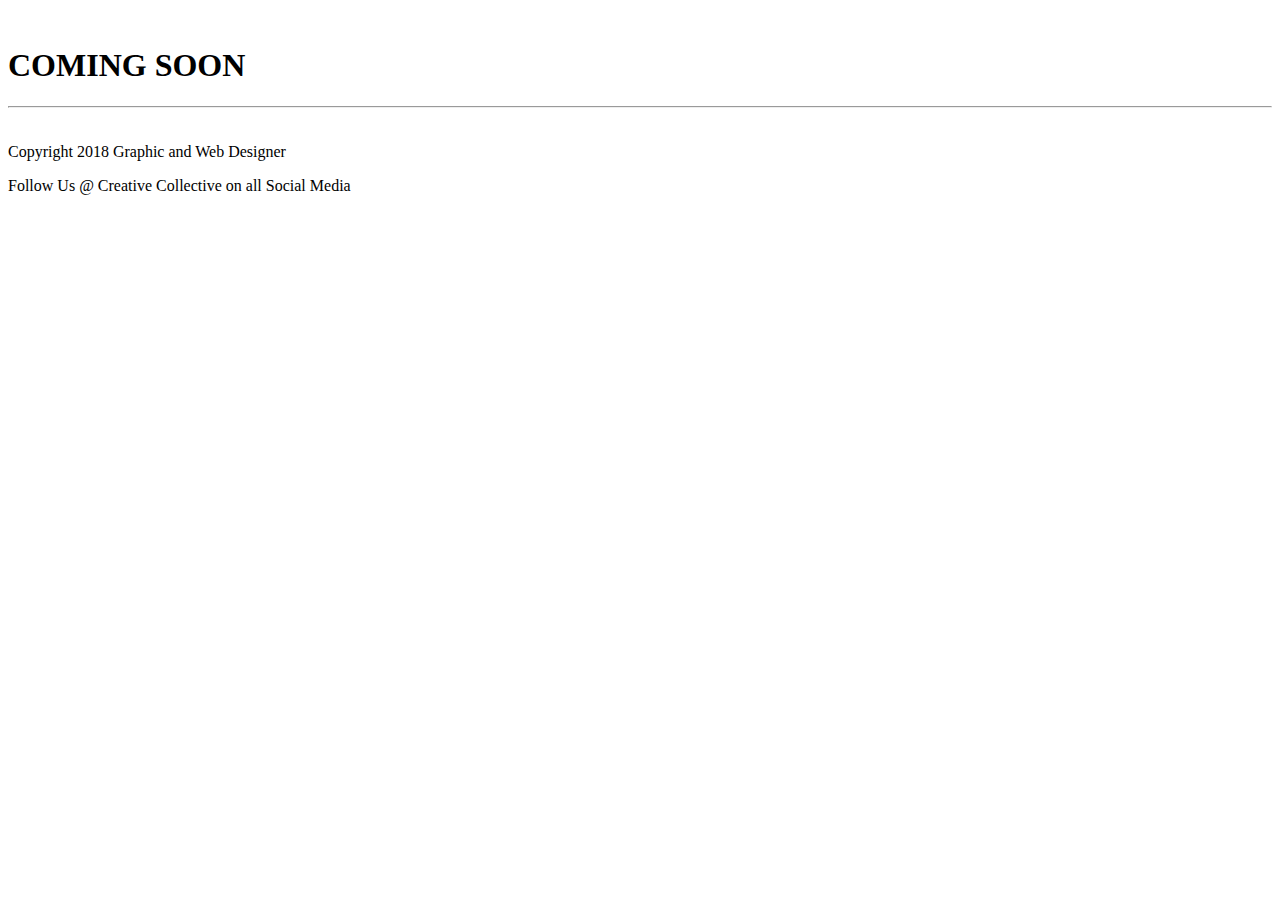
==== index.html @ adf28a9e "creating first Github page" ====
<!DOCTYPE html>
<html lang="en" dir="ltr">
  <head>
    <meta charset="utf-8">
    <link rel="stylesheet" href="commingsoon.css">
    <title></title>
  </head>
  <body>
    <div class="bgimg">
  <div class="topleft">
    <img src="CC-101-finalLogo.png" alt="">
  </div>
  <div class="middle">
    <h1>COMING SOON</h1>
    <hr>
    <p id="demo" style="font-size:35px"></p>
  </div>
  <div class="bottomleft">
  </div>
</div>
<script type="text/javascript">
var countDownDate = new Date("Jan 5, 2019 15:37:25").getTime();

// Update the count down every 1 second
var x = setInterval(function() {

  // Get todays date and time
  var now = new Date().getTime();

  // Find the distance between now an the count down date
  var distance = countDownDate - now;

  // Time calculations for days, hours, minutes and seconds
  var days = Math.floor(distance / (1000 * 60 * 60 * 24));
  var hours = Math.floor((distance % (1000 * 60 * 60 * 24)) / (1000 * 60 * 60));
  var minutes = Math.floor((distance % (1000 * 60 * 60)) / (1000 * 60));
  var seconds = Math.floor((distance % (1000 * 60)) / 1000);

  // Display the result in an element with id="demo"
  document.getElementById("demo").innerHTML = days + "d " + hours + "h "
  + minutes + "m " + seconds + "s ";

  // If the count down is finished, write some text
  if (distance < 0) {
    clearInterval(x);
    document.getElementById("demo").innerHTML = "EXPIRED";
  }
}, 1000);
</script>

<div class="footer">
  <p>Copyright 2018 Graphic and Web Designer</p>  <p>Follow Us @ Creative Collective on all Social Media</p>
</div>



  </body>
</html>
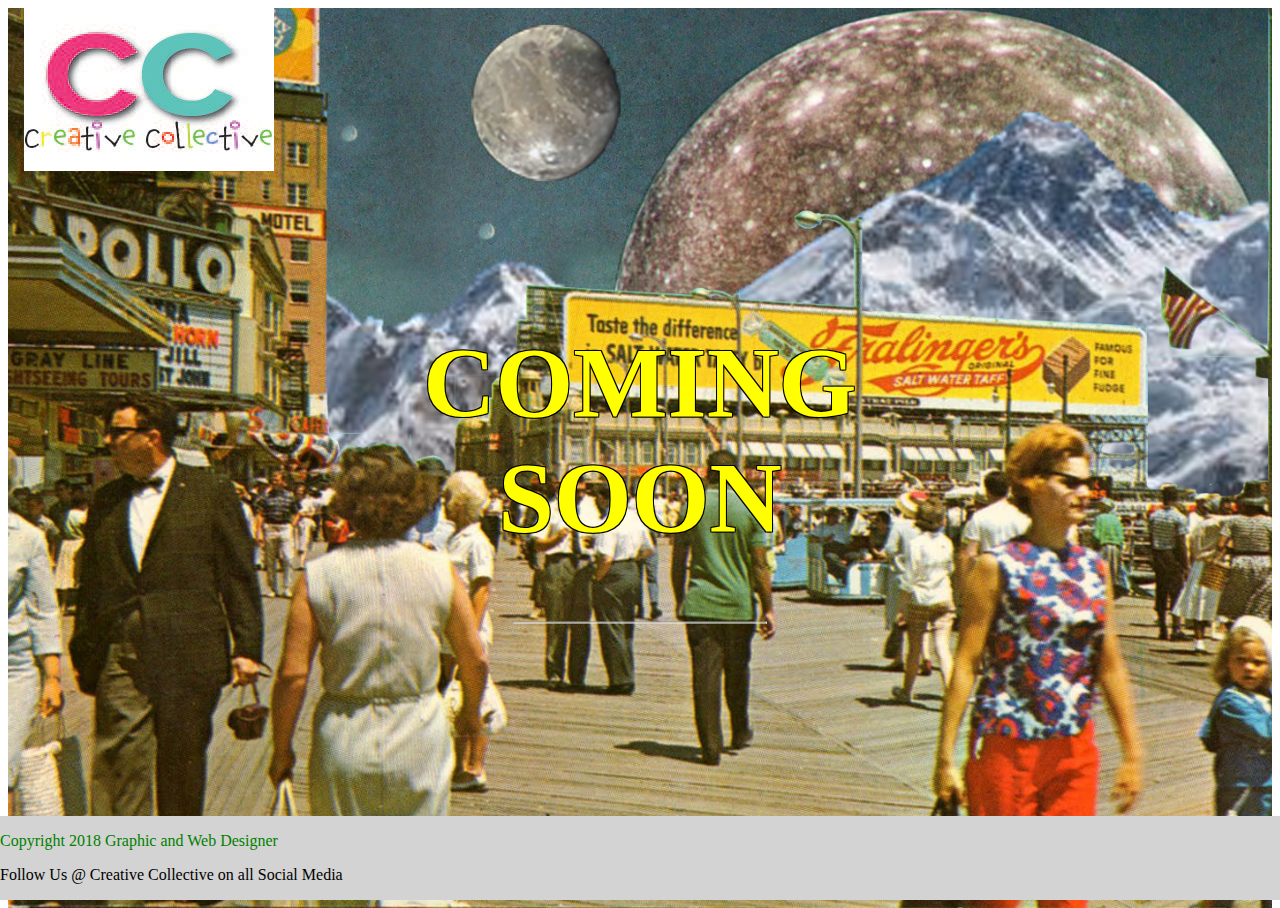
==== commit 9630a9b8: "Update" ====
--- a/index.html
+++ b/index.html
@@ -3,6 +3,11 @@
   <head>
     <meta charset="utf-8">
     <link rel="stylesheet" href="commingsoon.css">
+    <style media="screen">
+      .code{
+        color: green;
+      }
+    </style>
     <title></title>
   </head>
   <body>
@@ -49,7 +54,7 @@
 </script>
 
 <div class="footer">
-  <p>Copyright 2018 Graphic and Web Designer</p>  <p>Follow Us @ Creative Collective on all Social Media</p>
+  <p class="code">Copyright 2018 Graphic and Web Designer</p>  <p>Follow Us @ Creative Collective on all Social Media</p>
 </div>
 
 
--- a/commingsoon.css
+++ b/commingsoon.css
@@ -0,0 +1,72 @@
+/* Set height to 100% for body and html to enable the background image to cover the whole page: */
+body, html {
+    height: 100%
+}
+
+.bgimg {
+    /* Background image */
+    background-image: url('bg.jpg');
+    /* Full-screen */
+    height: 100%;
+    /* Center the background image */
+    background-position: center;
+    /* Scale and zoom in the image */
+    background-size: cover;
+    /* Add position: relative to enable absolutely positioned elements inside the image (place text) */
+    position: relative;
+    /* Add a white text color to all elements inside the .bgimg container */
+    color: white;
+    /* Add a font */
+    font-family: "Courier New", Courier, monospace;
+    /* Set the font-size to 25 pixels */
+    font-size: 50px;
+}
+
+/* Position text in the top-left corner */
+.topleft {
+    position: absolute;
+    top: 0;
+    left: 16px;
+}
+
+/* Position text in the bottom-left corner */
+.bottomleft {
+    position: absolute;
+    bottom: 0;
+    left: 16px;
+}
+h1{
+  font-family: BOOTLE;
+  color: yellow;
+  text-shadow:
+		-1px -1px 0 #000,
+		1px -1px 0 #000,
+		-1px 1px 0 #000,
+		1px 1px 0 #000;
+}
+
+/* Position text in the middle */
+.middle {
+    color: lightpink;
+    position: absolute;
+    top: 50%;
+    left: 50%;
+    transform: translate(-50%, -50%);
+    text-align: center;
+}
+
+/* Style the <hr> element */
+hr {
+    margin: auto;
+    width: 40%;
+}
+
+.footer {
+   position: fixed;
+   left: 0;
+   bottom: 0;
+   width: 100%;
+   background-color: lightgrey;
+   color: black;
+   text-align: left;
+}
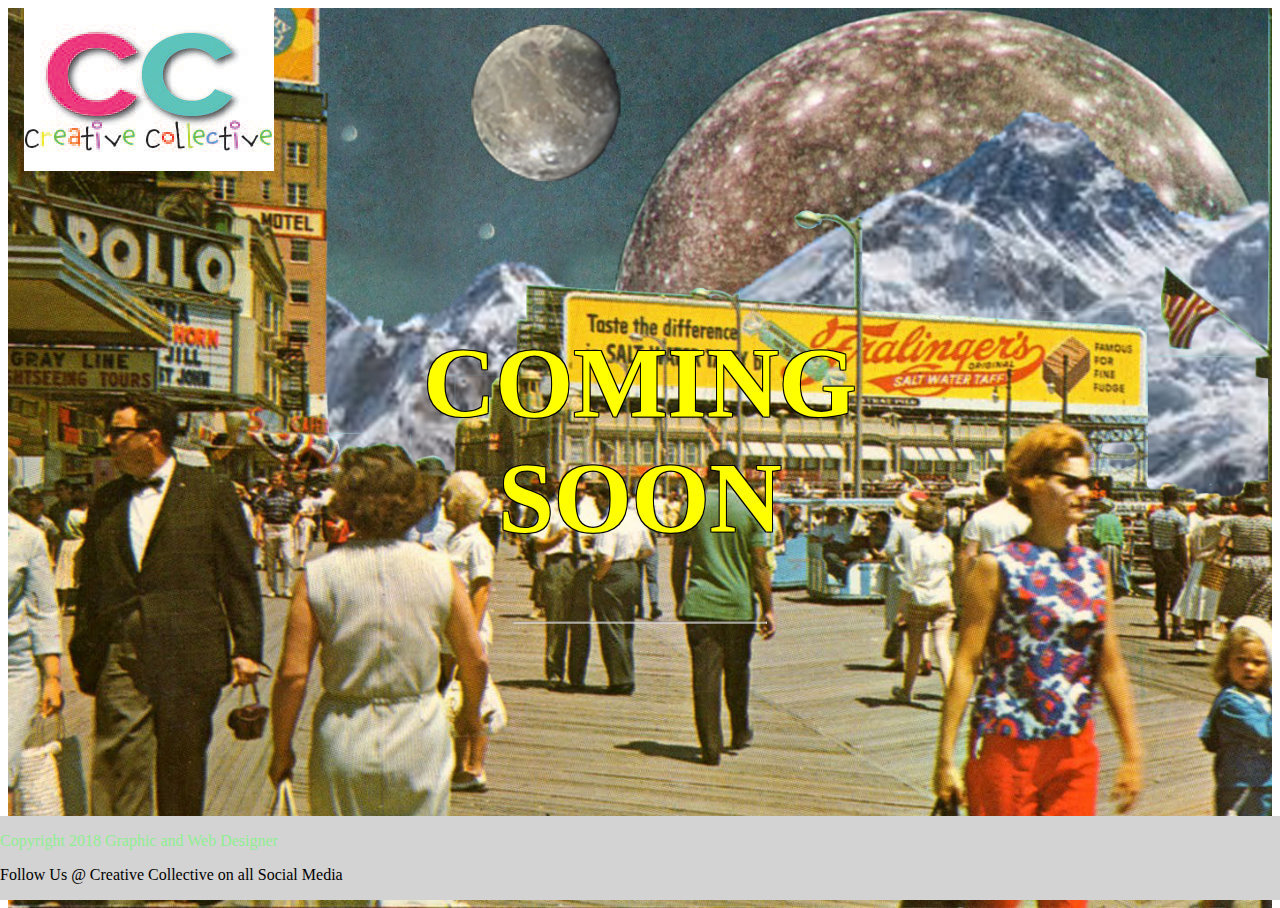
==== commit 0d120f99: "New" ====
--- a/index.html
+++ b/index.html
@@ -5,7 +5,7 @@
     <link rel="stylesheet" href="commingsoon.css">
     <style media="screen">
       .code{
-        color: green;
+        color: lightgreen;
       }
     </style>
     <title></title>
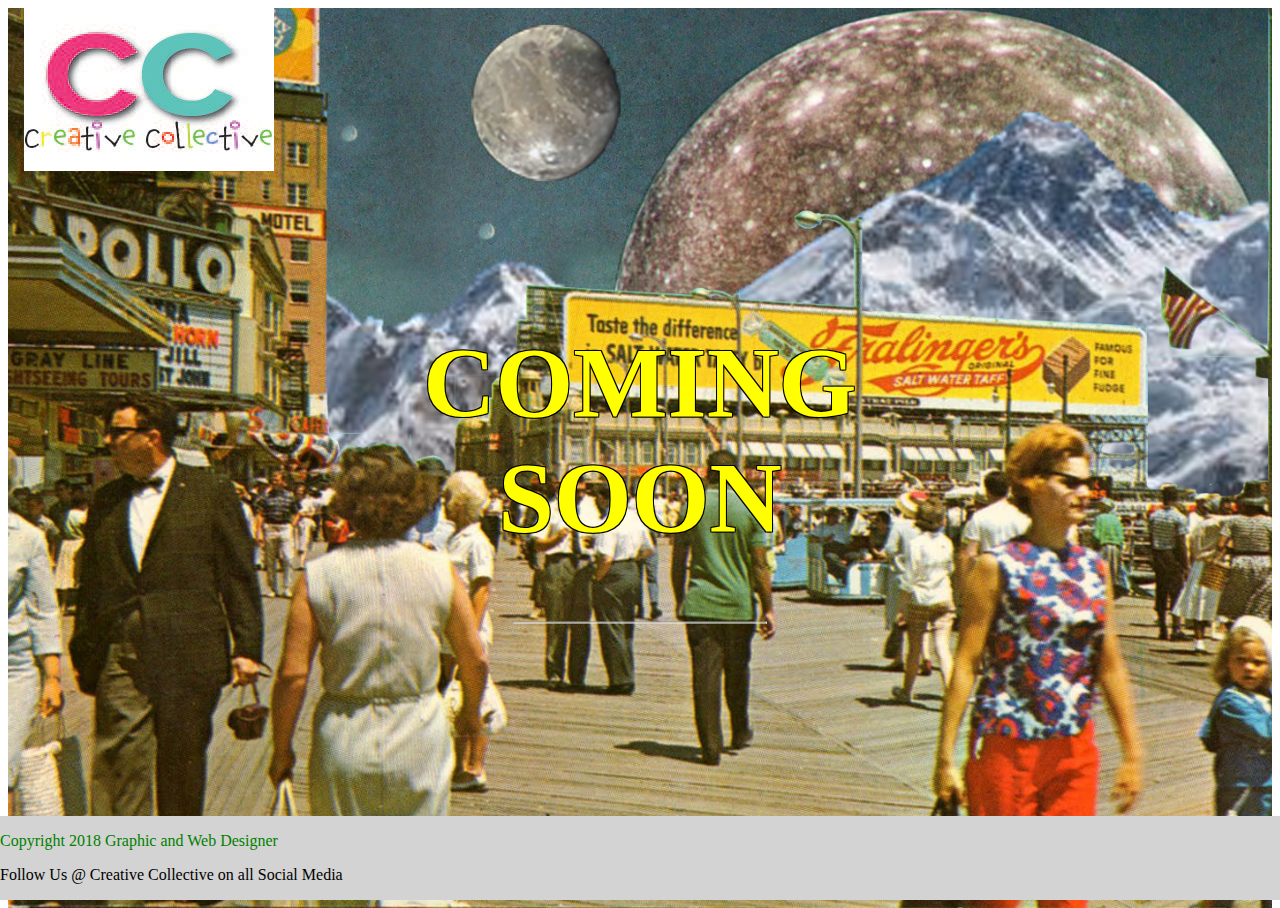
==== commit 6d144156: "wew" ====
--- a/index.html
+++ b/index.html
@@ -5,7 +5,7 @@
     <link rel="stylesheet" href="commingsoon.css">
     <style media="screen">
       .code{
-        color: lightgreen;
+        color: green;
       }
     </style>
     <title></title>
